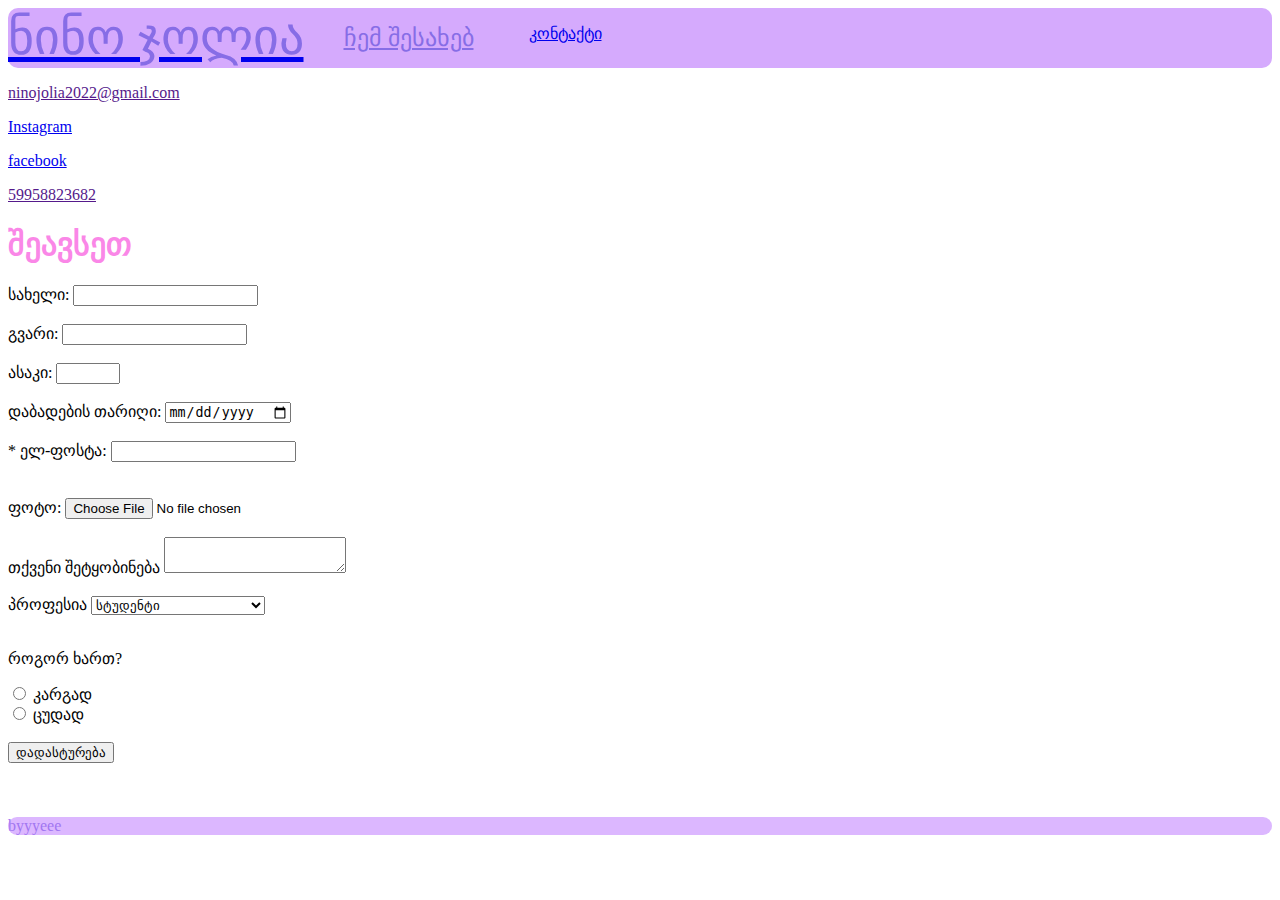
==== contact.html @ 04b69b54 "final" ====
<!DOCTYPE html>
<html lang="en">

<head>
    <link rel="stylesheet" href="style.css">
    <meta charset="UTF-8">
    <meta http-equiv="X-UA-Compatible" content="IE=edge">
    <meta name="viewport" content="width=device-width, initial-scale=1.0">
    <title>კონტაქტი</title>
</head>

<header >
    <a href="file:///C:/Users/Nino/Desktop/nino%20jolia/index.html">
        <p id="logo">ნინო ჯოლია</p>
    </a>

    <nav>
        <ul>
            <a class="hi" href="
            
            file:///C:/Users/Nino/Desktop/nino%20jolia/me.html.html">ჩემ შესახებ</a>
        </ul>

      
        <ul>
            <a class="hallo" href="file:///C:/Users/Nino/Desktop/nino%20jolia/contact.html.html"> კონტაქტი </a>
        </ul>



    </nav>

<br>




</header>




<body>

    <a href="" target="_blank"><p> ninojolia2022@gmail.com</p></a> 
    <a href="https://www.instagram.com/ninajolia/" target="_blank"> <P> Instagram</P> </a>
     <a href="https://www.facebook.com/profile.php?id=100011991645698" target="_blank">
 
     <P>facebook</P> </a>
     <a href=""><p>59958823682</p></a>

    <h1>შეავსეთ</h1>

    <form action="">


        <div>

            <label for="first-name"> სახელი:</label>
            <input type="text" name="first-name" id="first-name">

        </div>
        <br>
        <div>

            <label for="last-name"> გვარი:</label>
            <input type="text" name="last-name" id="last-name">
        </div>
        <br>

        <div>

            <label for="age"> ასაკი:</label>
            <input type="number" min="12"  max="120" name="age" id="age">

        </div>

        <br>


        <div>

            <label for="birthday"> დაბადების თარიღი:</label>
            <input type="date" name="birthday" id="birthday">

        </div>


        <br>


        <div>

            <label for="email"> * ელ-ფოსტა:</label>
            <input type="email" required name="email" id="email">

        </div>


        <br>

      
        <br>
        <div>

            <label for="image"> ფოტო:</label>
            <input type="file" name="image" id="image" accept="image/*">

        </div>


        <br>

        <div>
            <label for="about">თქვენი შეტყობინება</label>
            <textarea maxlength="500"  name="about" id="about"></textarea>

        </div>

        <br>


        <div>
            <label for="">პროფესია</label>
            <select name="profession" id="profession">

                <option value="1">სტუდენტი</option>
                <option value="2">მასწავლებელი</option>
                <option value="3">ბანკირი</option>
                <option value="4">იურისტი</option>
                <option value="5">პროგრამისტი</option>
                <option value="6">გრაფიკული დიზაინერი</option>

            </select>

        </div>

        <br>

        <div>
            <p>როგორ ხართ?</p>
<input type="radio" id="კარგად" name="კარგად" value="1">
<label for="">კარგად</label>
<br>
<input type="radio" id="ცუდად" name="ცუდად" value="2">
<label for="">ცუდად</label>
<br>




        </div>

        <br>

        <div>
            <input id="submit-btn" type="submit" value="დადასტურება">

        </div>

        <br>





    </form>
    <br>
    <br>
    

</body> 
<footer>

    byyyeee
</footer>

</html>
---- style.css ----
header p {font-size: 50px; color: rgb(135, 109, 230);  ;
    
    margin: 30px 10px;  }

    

   .hi{color: rgb(135, 109, 230); font-size: x-large;}
#me{font-size:xx-large; color: rgb(248, 96, 185);  ;
    
     margin: 30px 10px; }
   header nav p { 
       display: inline-block;
       vertical-align: middle;
      } 
      header{background-color: rgb(213, 170, 253); border-radius: 10px;}


    
    header p { margin: auto;}
    nav li  {display: inline-block; margin: 20px 20px 20px 20px;}

    h1{color: rgb(250, 135, 231);}
    header, nav  {display: flex;}
nav {gap: 15px;}

.hi1 {display: inline; margin: auto; color: rgb(199, 161, 235); }



footer{color: rgb(161, 118, 241); background-color: rgb(220, 183, 255); border-radius: 10px; }


#p6{color: rgb(195, 142, 245);}
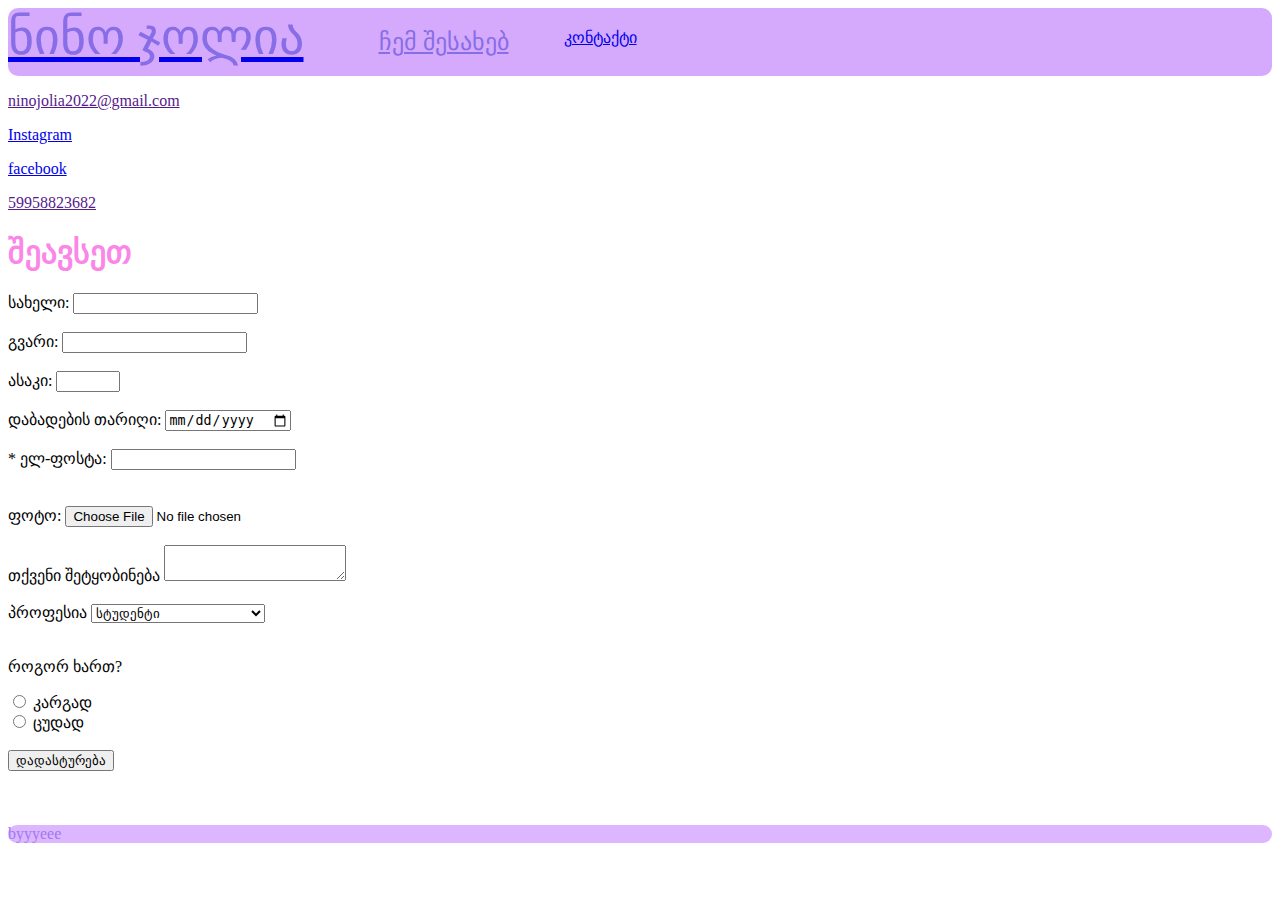
==== commit ad9e38f1: "changes" ====
--- a/contact.html
+++ b/contact.html
@@ -10,20 +10,20 @@
 </head>
 
 <header >
-    <a href="file:///C:/Users/Nino/Desktop/nino%20jolia/index.html">
+    <a href="index.html">
         <p id="logo">ნინო ჯოლია</p>
     </a>
 
     <nav>
         <ul>
-            <a class="hi" href="
-            
-            file:///C:/Users/Nino/Desktop/nino%20jolia/me.html.html">ჩემ შესახებ</a>
         </ul>
+        <li> <a class="hi" href="me.html">ჩემ შესახებ</a></li>
+           
+        
 
-      
-        <ul>
-            <a class="hallo" href="file:///C:/Users/Nino/Desktop/nino%20jolia/contact.html.html"> კონტაქტი </a>
+      <li id="hi3"> <a class="hallo" href="contact.html"> კონტაქტი </a></li>
+       
+           
         </ul>
 
 
